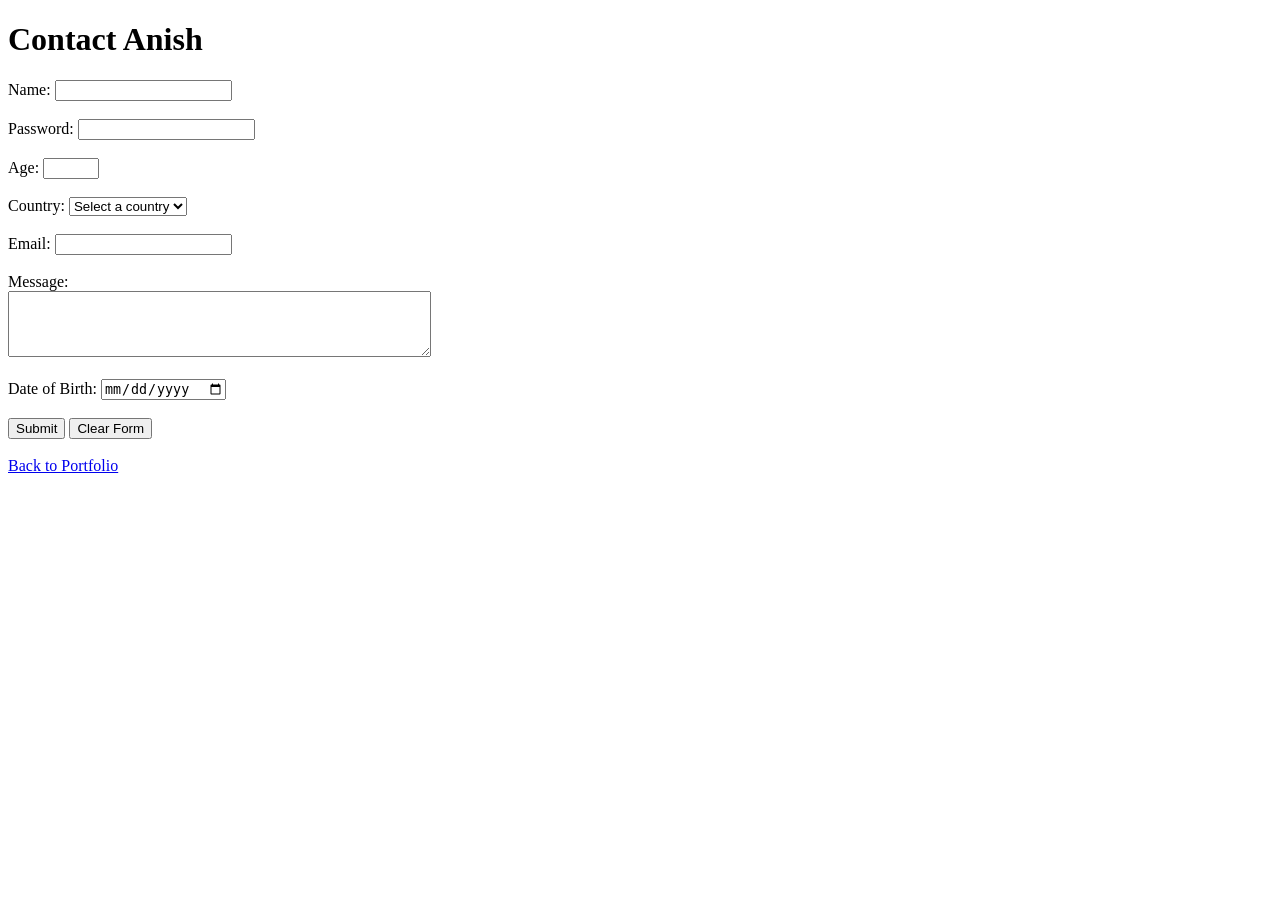
==== .vscode/form.html @ 02cedb2b "2nd commit" ====
<!DOCTYPE html>
<html lang="en">
<head>
    <meta charset="UTF-8">
    <meta name="viewport" content="width=device-width, initial-scale=1.0">
    <title>Contact Anish</title>
</head>
<body>
    <h1>Contact Anish</h1>
    
    <form action="contact me">
        <label for="name">Name:</label>
        <input type="text" id="name" name="name" required><br><br>

        <label for="password">Password:</label>
        <input type="password" id="password" name="password" required><br><br>

        <label for="age">Age:</label>
        <input type="number" id="age" name="age" min="1" max="120" required><br><br>

        <label for="country">Country:</label>
        <select id="country" name="country" required>
            <option value="">Select a country</option>
            <option value="us">United States</option>
            <option value="ca">Canada</option>
            <option value="uk">United Kingdom</option>
            <option value="au">India</option>
        </select><br><br>

        <label for="email">Email:</label>
        <input type="email" id="email" name="email" required><br><br>

        <label for="message">Message:</label><br>
        <textarea id="message" name="message" rows="4" cols="50" required></textarea><br><br>

        <label for="dob">Date of Birth:</label>
        <input type="date" id="dob" name="dob" required><br><br>

        <input type="submit" value="Submit">
        <input type="reset" value="Clear Form">
    </form>
    
    <br>
    <a href="../index.html">Back to Portfolio</a>
</body>
</html>
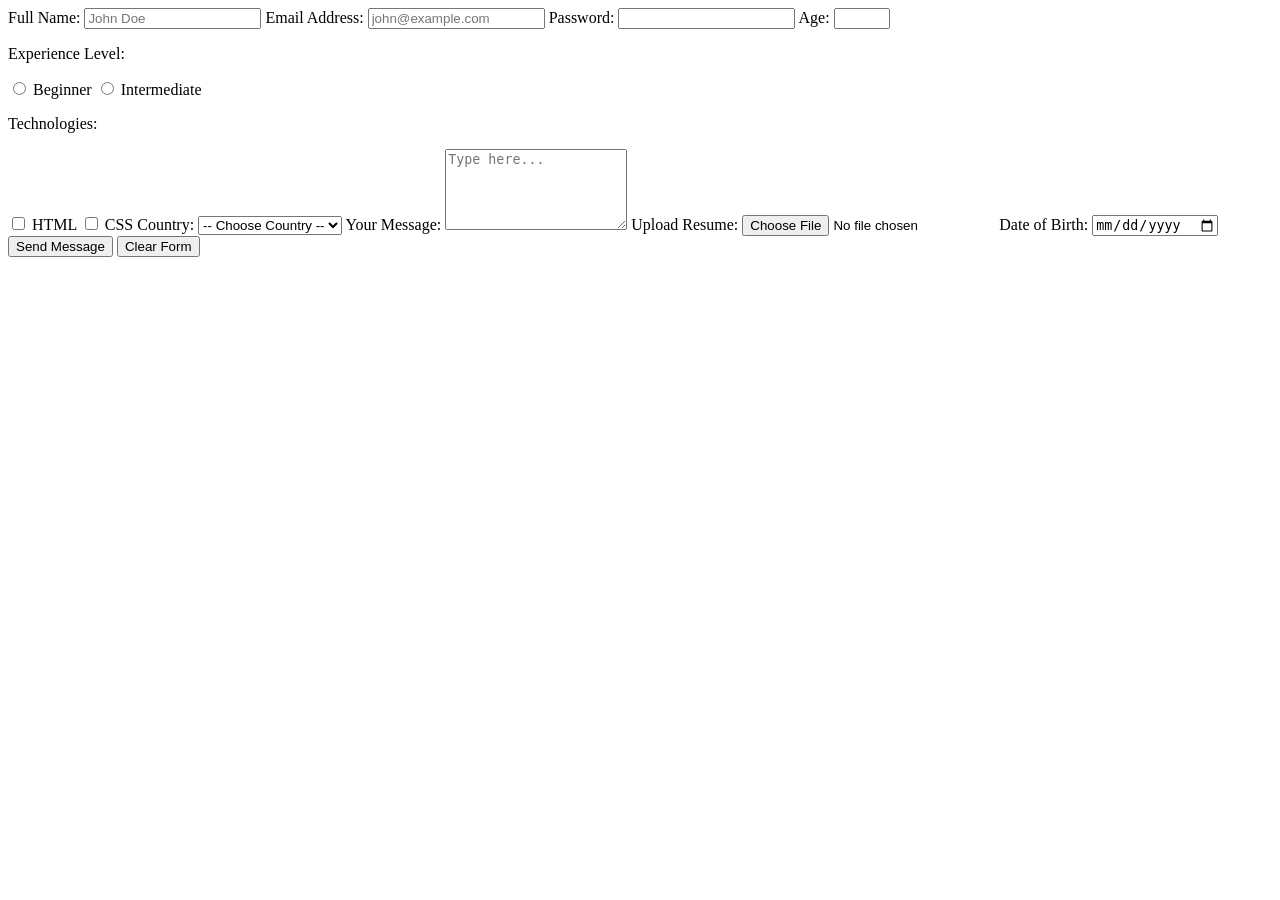
==== commit a5ffa321: "1st  commit" ====
--- a/.vscode/form.html
+++ b/.vscode/form.html
@@ -3,44 +3,63 @@
 <head>
     <meta charset="UTF-8">
     <meta name="viewport" content="width=device-width, initial-scale=1.0">
-    <title>Contact Anish</title>
+    <title>Document</title>
 </head>
 <body>
-    <h1>Contact Anish</h1>
+    <form action="/submit" method="POST">
+ 
+    <!-- Text Input -->
+    <label for="name">Full Name:</label>
+    <input type="text" id="name" name="name" placeholder="John Doe" required>
+ 
+    <!-- Email Input -->
+    <label for="email">Email Address:</label>
+    <input type="email" id="email" name="email" placeholder="john@example.com" required>
+    <!-- Password Input -->
+    <label for="password">Password:</label>
+    <input type="password" id="password" name="password" minlength="8">
+ 
+    <!-- Number Input -->
+    <label for="age">Age:</label>
+    <input type="number" id="age" name="age" min="18" max="100">
+<!-- Radio Buttons (choose ONE) -->
+    <p>Experience Level:</p>
+    <input type="radio" id="beginner" name="level" value="beginner">
+    <label for="beginner">Beginner</label>
+    <input type="radio" id="intermediate" name="level" value="intermediate">
+    <label for="intermediate">Intermediate</label>
+ 
+    <!-- Checkboxes (choose MANY) -->
+    <p>Technologies:</p>
+    <input type="checkbox" id="html" name="tech" value="html">
+    <label for="html">HTML</label>
+    <input type="checkbox" id="css" name="tech" value="css">
+    <label for="css">CSS</label>
+<!-- Dropdown Select -->
+    <label for="country">Country:</label>
+    <select id="country" name="country">
+        <option value="">-- Choose Country --</option>
+        <option value="in">India</option>
+        <option value="us">United States</option>
+        <option value="uk">United Kingdom</option>
+    </select>
+ 
+    <!-- Textarea (multi-line text) -->
+    <label for="message">Your Message:</label>
+    <textarea id="message" name="message" rows="5" placeholder="Type here..."></textarea>
+<!-- File Upload -->
+    <label for="resume">Upload Resume:</label>
+    <input type="file" id="resume" name="resume" accept=".pdf,.doc">
+ 
+    <!-- Date Picker -->
+    <label for="dob">Date of Birth:</label>
+    <input type="date" id="dob" name="dob">
+ 
+    <!-- Submit Button -->
+    <button type="submit">Send Message</button>
+    <button type="reset">Clear Form</button>
+ 
+</form>
     
-    <form action="contact me">
-        <label for="name">Name:</label>
-        <input type="text" id="name" name="name" required><br><br>
-
-        <label for="password">Password:</label>
-        <input type="password" id="password" name="password" required><br><br>
-
-        <label for="age">Age:</label>
-        <input type="number" id="age" name="age" min="1" max="120" required><br><br>
-
-        <label for="country">Country:</label>
-        <select id="country" name="country" required>
-            <option value="">Select a country</option>
-            <option value="us">United States</option>
-            <option value="ca">Canada</option>
-            <option value="uk">United Kingdom</option>
-            <option value="au">India</option>
-        </select><br><br>
-
-        <label for="email">Email:</label>
-        <input type="email" id="email" name="email" required><br><br>
-
-        <label for="message">Message:</label><br>
-        <textarea id="message" name="message" rows="4" cols="50" required></textarea><br><br>
-
-        <label for="dob">Date of Birth:</label>
-        <input type="date" id="dob" name="dob" required><br><br>
-
-        <input type="submit" value="Submit">
-        <input type="reset" value="Clear Form">
-    </form>
-    
-    <br>
-    <a href="../index.html">Back to Portfolio</a>
 </body>
 </html>
